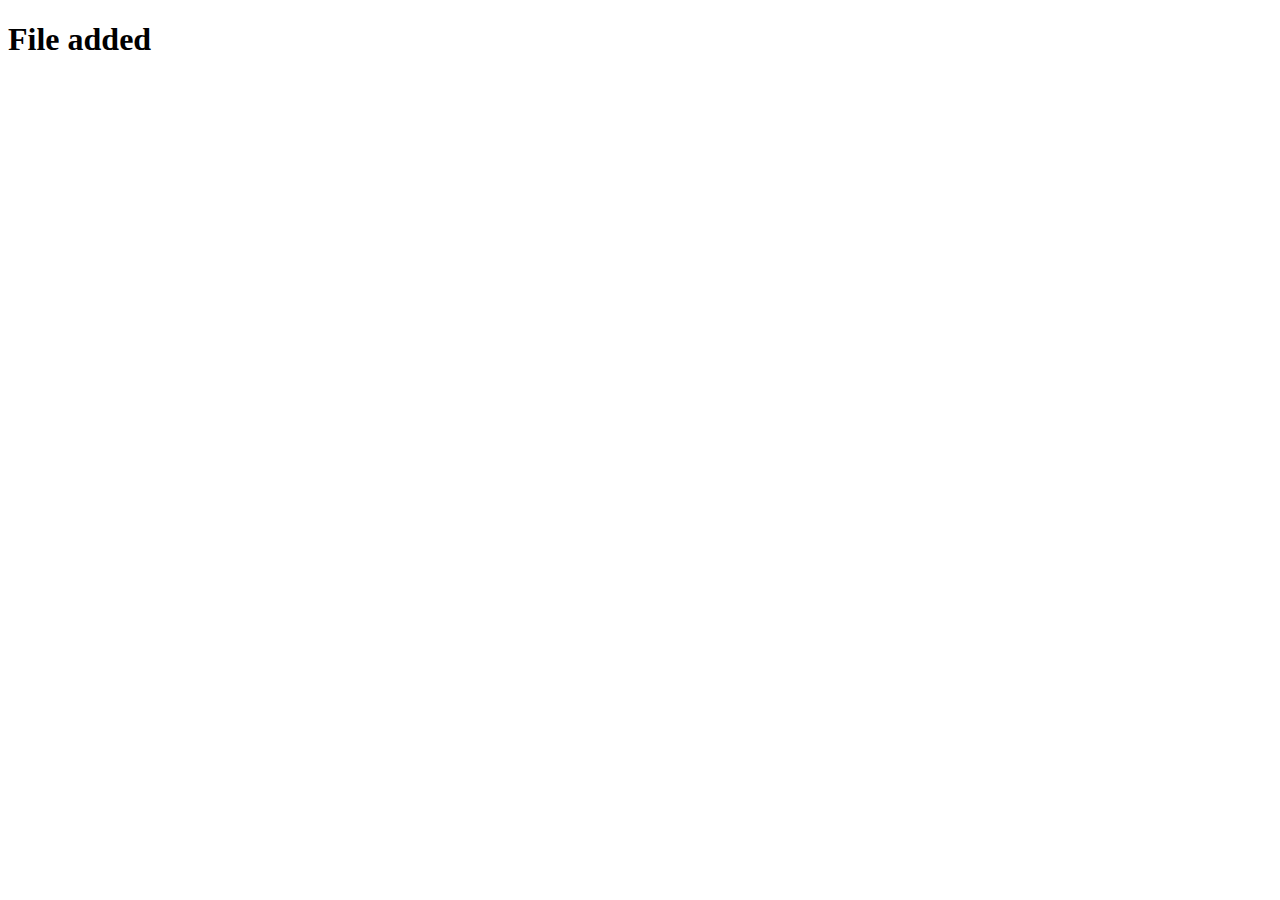
==== matrix-calculator.html @ 4acfa62d "matrix-calculator added" ====
<!DOCTYPE html>
<html lang="en">
<head>
    <meta charset="UTF-8">
    <meta name="viewport" content="width=device-width, initial-scale=1.0">
    <title>Document</title>
    <link rel="stylesheet" href="matrix-calculator.css">
</head>
<body>
    <h1>File added</h1>
</body>
</html>
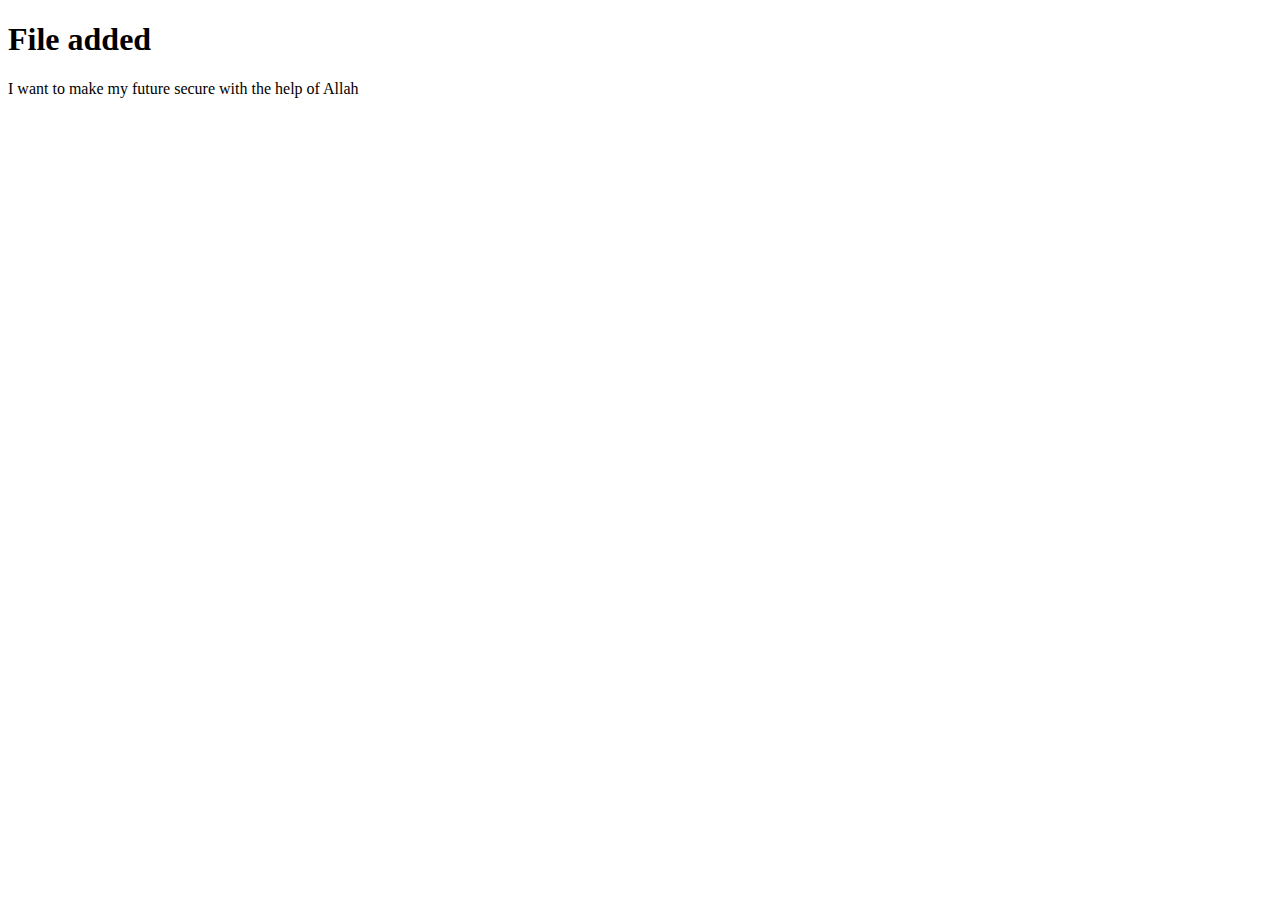
==== commit c95327a5: "file added" ====
--- a/matrix-calculator.html
+++ b/matrix-calculator.html
@@ -8,5 +8,7 @@
 </head>
 <body>
     <h1>File added</h1>
+
+    <p>I want to make my future secure with the help of Allah</p>
 </body>
 </html>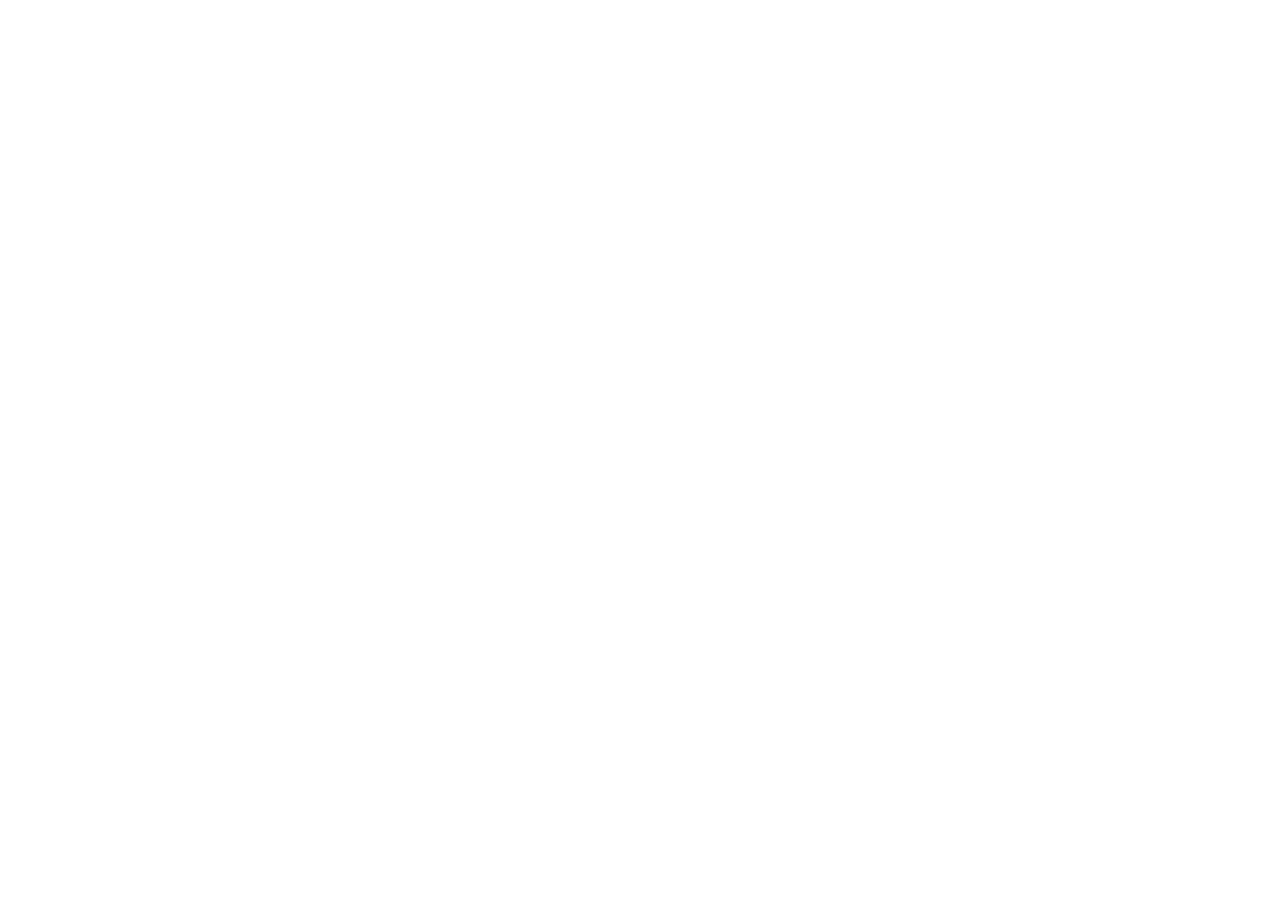
==== commit 477b5dfc: "matrix-calculator files added" ====
--- a/matrix-calculator.html
+++ b/matrix-calculator.html
@@ -7,8 +7,6 @@
     <link rel="stylesheet" href="matrix-calculator.css">
 </head>
 <body>
-    <h1>File added</h1>
-
-    <p>I want to make my future secure with the help of Allah</p>
+    <script src="matrix-calculator.js"></script>
 </body>
 </html>